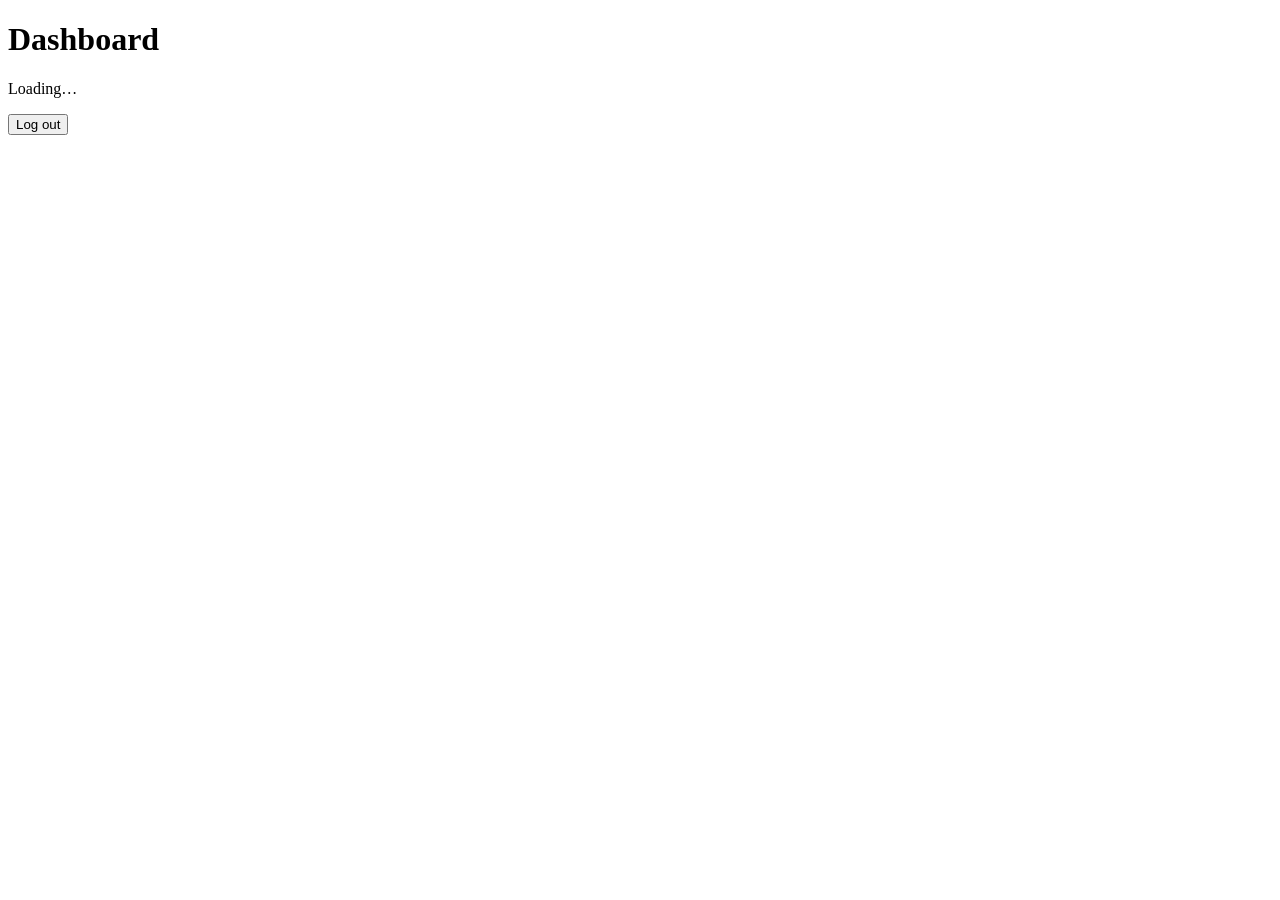
==== web/dashboard.html @ 41983a6c "Add the signup, login and dashboard pages and move auth-db to Postgres" ====
<!doctype html>
<meta charset="utf-8">
<title>Dashboard</title>
<link rel="stylesheet" href="/style.css">

<main>
  <h1>Dashboard</h1>
  <p id="greeting">Loading…</p>
  <button id="logout">Log out</button>
</main>

<script>
  (async () => {
    const response = await fetch("/api/auth/me");
    if (response.status === 401) {
      window.location.href = "/login.html";
      return;
    }
    const account = await response.json();
    document.getElementById("greeting").textContent = `Signed in as ${account.name} (${account.email}).`;
  })();

  document.getElementById("logout").addEventListener("click", async () => {
    await fetch("/api/auth/logout", { method: "POST" });
    window.location.href = "/login.html";
  });
</script>
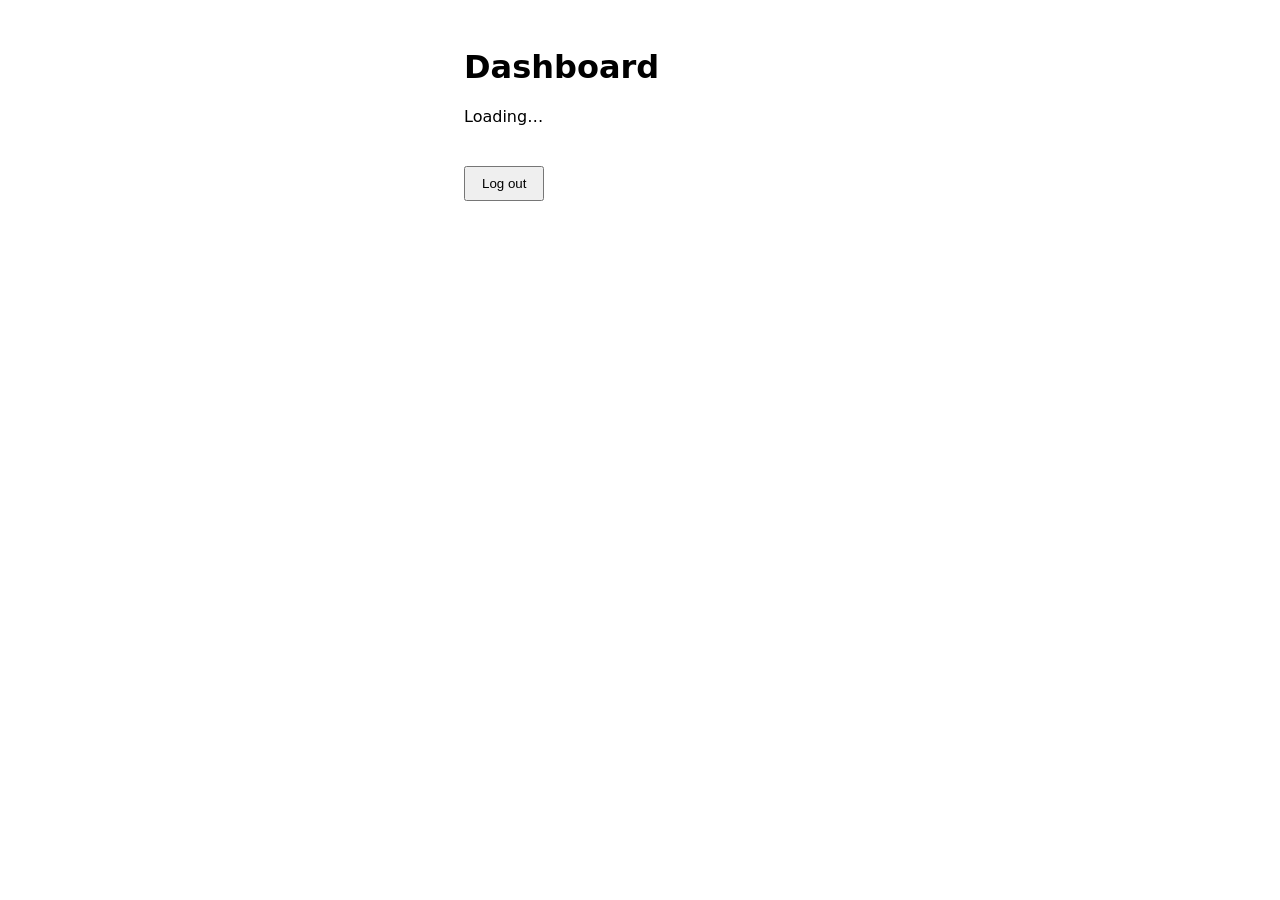
==== commit 91f9ebe4: "Add the HTTP layer that turns store results into status codes and cookies" ====
--- a/web/dashboard.html
+++ b/web/dashboard.html
@@ -1,13 +1,14 @@
 <!doctype html>
 <meta charset="utf-8">
 <title>Dashboard</title>
-<link rel="stylesheet" href="/style.css">
+<style>
+  body { font-family: system-ui, sans-serif; margin: 3rem auto; max-width: 22rem; }
+  button { margin-top: 1.5rem; padding: 0.5rem 1rem; }
+</style>
 
-<main>
-  <h1>Dashboard</h1>
-  <p id="greeting">Loading…</p>
-  <button id="logout">Log out</button>
-</main>
+<h1>Dashboard</h1>
+<p id="greeting">Loading…</p>
+<button id="logout">Log out</button>
 
 <script>
   (async () => {
@@ -17,10 +18,13 @@
       return;
     }
     const account = await response.json();
-    document.getElementById("greeting").textContent = `Signed in as ${account.name} (${account.email}).`;
+    document.getElementById("greeting").textContent =
+      `Signed in as ${account.name} (${account.email}).`;
   })();
 
   document.getElementById("logout").addEventListener("click", async () => {
+    // The server deletes the session row and expires the cookie; after this the
+    // same page load gets a 401.
     await fetch("/api/auth/logout", { method: "POST" });
     window.location.href = "/login.html";
   });
